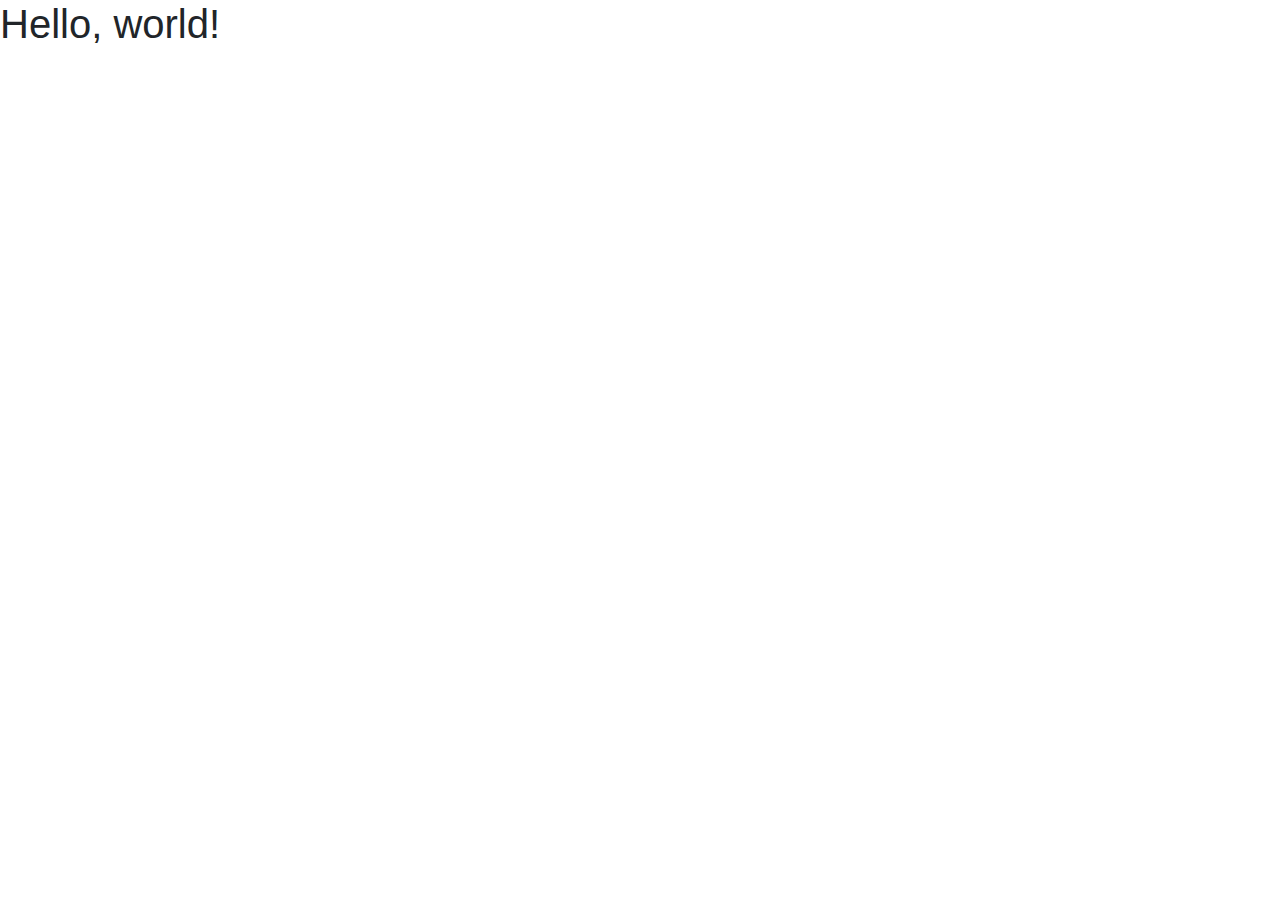
==== index.html @ 6f25c32c "Bootstrap Implementation Test" ====
<!doctype html>
<html lang="en">
  <head>
    <!-- Required meta tags -->
    <meta charset="utf-8">
    <meta name="viewport" content="width=device-width, initial-scale=1, shrink-to-fit=no">

    <!-- Bootstrap CSS -->
    <link rel="stylesheet" href="https://stackpath.bootstrapcdn.com/bootstrap/4.4.1/css/bootstrap.min.css" integrity="sha384-Vkoo8x4CGsO3+Hhxv8T/Q5PaXtkKtu6ug5TOeNV6gBiFeWPGFN9MuhOf23Q9Ifjh" crossorigin="anonymous">

    <title>Project A</title>
  </head>
  <body>
    <h1>Hello, world!</h1>

    <!-- Optional JavaScript -->
    <!-- jQuery first, then Popper.js, then Bootstrap JS -->
    <script src="https://code.jquery.com/jquery-3.4.1.slim.min.js" integrity="sha384-J6qa4849blE2+poT4WnyKhv5vZF5SrPo0iEjwBvKU7imGFAV0wwj1yYfoRSJoZ+n" crossorigin="anonymous"></script>
    <script src="https://cdn.jsdelivr.net/npm/popper.js@1.16.0/dist/umd/popper.min.js" integrity="sha384-Q6E9RHvbIyZFJoft+2mJbHaEWldlvI9IOYy5n3zV9zzTtmI3UksdQRVvoxMfooAo" crossorigin="anonymous"></script>
    <script src="https://stackpath.bootstrapcdn.com/bootstrap/4.4.1/js/bootstrap.min.js" integrity="sha384-wfSDF2E50Y2D1uUdj0O3uMBJnjuUD4Ih7YwaYd1iqfktj0Uod8GCExl3Og8ifwB6" crossorigin="anonymous"></script>
  </body>
</html>
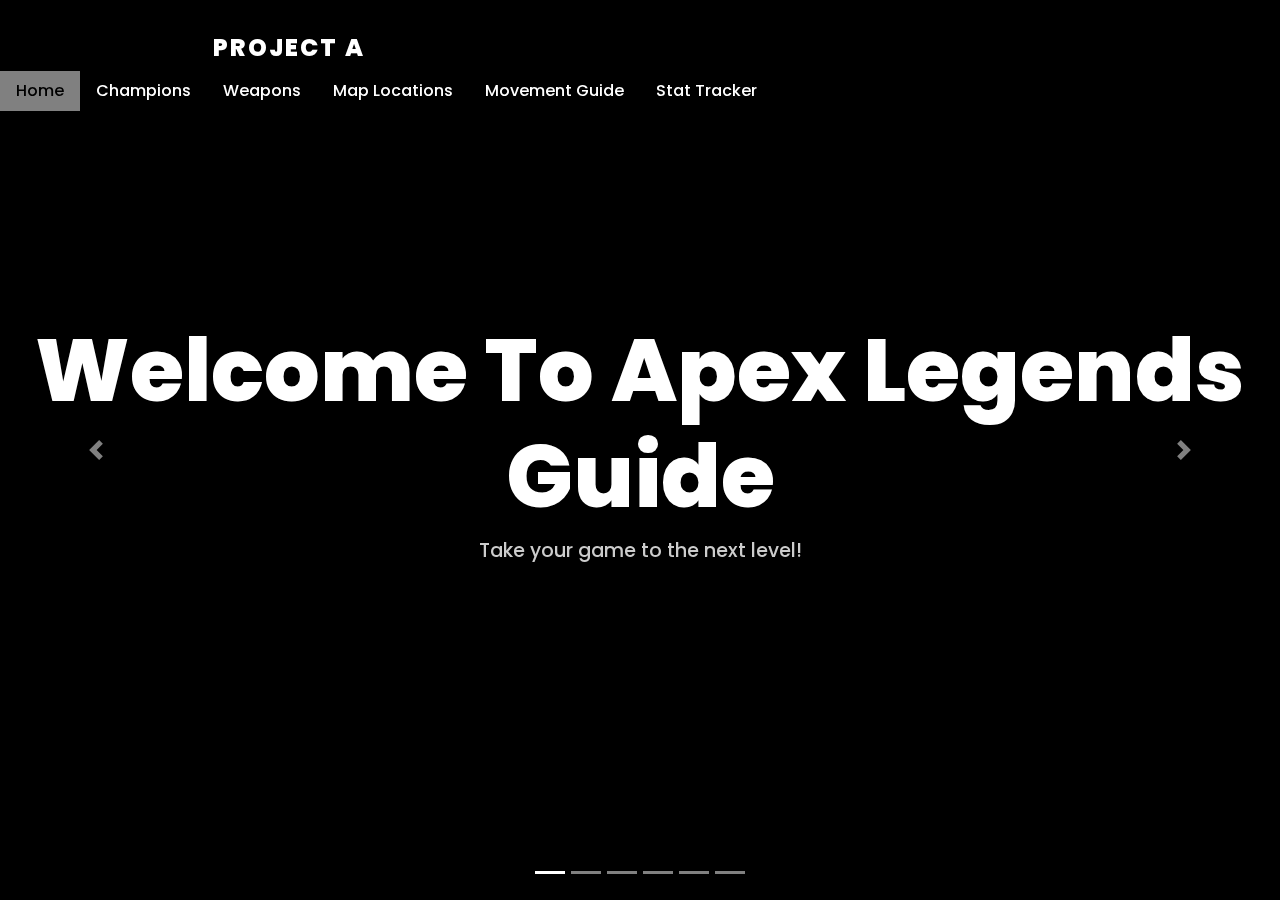
==== commit b9d36b37: "Landing Page work" ====
--- a/index.html
+++ b/index.html
@@ -1,22 +1,96 @@
 <!doctype html>
-<html lang="en">
+<html>
   <head>
     <!-- Required meta tags -->
-    <meta charset="utf-8">
-    <meta name="viewport" content="width=device-width, initial-scale=1, shrink-to-fit=no">
-
-    <!-- Bootstrap CSS -->
-    <link rel="stylesheet" href="https://stackpath.bootstrapcdn.com/bootstrap/4.4.1/css/bootstrap.min.css" integrity="sha384-Vkoo8x4CGsO3+Hhxv8T/Q5PaXtkKtu6ug5TOeNV6gBiFeWPGFN9MuhOf23Q9Ifjh" crossorigin="anonymous">
-
+    <meta charset="utf-8"/>
     <title>Project A</title>
+    
+    <!-- bootstrap cdn -->
+    <link rel="stylesheet" type="text/css" href="https://stackpath.bootstrapcdn.com/bootstrap/4.4.1/css/bootstrap.min.css"/>
+    <!-- Font awesome cdn -->
+    <link rel="stylesheet" type="text/css" href="https://stackpath.bootstrapcdn.com/font-awesome/4.7.0/css/font-awesome.min.css"/>
+    <!-- main.css -->
+    <link rel="stylesheet" type="text/css" href="main.css"/>
+    <!-- jquery cdn -->
+    <script type="text/javascript" src="https://code.jquery.com/jquery-3.4.1.js"></script>
   </head>
   <body>
-    <h1>Hello, world!</h1>
-
-    <!-- Optional JavaScript -->
-    <!-- jQuery first, then Popper.js, then Bootstrap JS -->
-    <script src="https://code.jquery.com/jquery-3.4.1.slim.min.js" integrity="sha384-J6qa4849blE2+poT4WnyKhv5vZF5SrPo0iEjwBvKU7imGFAV0wwj1yYfoRSJoZ+n" crossorigin="anonymous"></script>
-    <script src="https://cdn.jsdelivr.net/npm/popper.js@1.16.0/dist/umd/popper.min.js" integrity="sha384-Q6E9RHvbIyZFJoft+2mJbHaEWldlvI9IOYy5n3zV9zzTtmI3UksdQRVvoxMfooAo" crossorigin="anonymous"></script>
-    <script src="https://stackpath.bootstrapcdn.com/bootstrap/4.4.1/js/bootstrap.min.js" integrity="sha384-wfSDF2E50Y2D1uUdj0O3uMBJnjuUD4Ih7YwaYd1iqfktj0Uod8GCExl3Og8ifwB6" crossorigin="anonymous"></script>
+    <div class="container-fluid">
+      <div class="row">
+        <div class="col-md-12 navbar">
+          <a href="index.html" class="logo navbar-brand text-white offset-md-2">PROJECT A</a>
+          <ul class="nav">
+            <li class="nav-item active"><a href="#" class="nav-link">Home</a></li>
+            <li class="nav-item"><a href="#" class="nav-link">Champions</a></li>
+            <li class="nav-item"><a href="#" class="nav-link">Weapons</a></li>
+            <li class="nav-item"><a href="#" class="nav-link">Map Locations</a></li>
+            <li class="nav-item"><a href="#" class="nav-link">Movement Guide</a></li>
+            <li class="nav-item"><a href="#" class="nav-link">Stat Tracker</a></li>
+          </ul>
+        </div>
+  
+        <!-- slider banner	 -->  
+        <div id="carouselExampleIndicators" class="carousel slide" data-ride="carousel">
+          <ol class="carousel-indicators">
+            <li data-target="#carouselExampleIndicators" data-slide-to="0" class="active"></li>
+            <li data-target="#carouselExampleIndicators" data-slide-to="1"></li>
+            <li data-target="#carouselExampleIndicators" data-slide-to="2"></li>
+            <li data-target="#carouselExampleIndicators" data-slide-to="3"></li>
+            <li data-target="#carouselExampleIndicators" data-slide-to="4"></li>
+            <li data-target="#carouselExampleIndicators" data-slide-to="5"></li>
+          </ol>
+          <div class="carousel-inner">
+            <div class="carousel-item active">
+              <div class="info">
+                  <h1>Welcome To Apex Legends Guide</h1>
+                  <p>Take your game to the next level!</p>
+                </div>
+            </div>
+            <div class="carousel-item">
+              <div class="info">
+                  <h1>Champion Guide</h1>
+                  <p>Learn to efficiently use the top champions of Apex Legends!</p>
+                </div>
+            </div>
+            <div class="carousel-item">
+              <div class="info">
+                  <h1>Weapon Guide</h1>
+                  <p>Find out which guns are overpowered and how to use them properly!</p>
+                </div>
+            </div>
+            <div class="carousel-item">
+              <div class="info">
+                  <h1>Map Locations</h1>
+                  <p>Find out the best drop location for good loot or high frags!</p>
+                </div>
+            </div>
+            <div class="carousel-item">
+              <div class="info">
+                  <h1>Movement Guide</h1>
+                  <p>Learn about the various movement tips and tricks in Apex Legends!</p>
+                </div>
+            </div>
+            <div class="carousel-item">
+              <div class="info">
+                  <h1>Stat Tracker</h1>
+                  <p>Find out your lifetime stats or search up your past game history!</p>
+                </div>
+            </div>
+          </div>
+          <a class="carousel-control-prev" href="#carouselExampleIndicators" role="button" data-slide="prev">
+            <span class="carousel-control-prev-icon" aria-hidden="true"></span>
+            <span class="sr-only">Previous</span>
+          </a>
+          <a class="carousel-control-next" href="#carouselExampleIndicators" role="button" data-slide="next">
+            <span class="carousel-control-next-icon" aria-hidden="true"></span>
+            <span class="sr-only">Next</span>
+          </a>
+        </div>
+      </div>
+    </div> 
+  
+    <!-- scripts -->
+    <!-- bootstrap javascript cdn -->
+    <script type="text/javascript" src="https://stackpath.bootstrapcdn.com/bootstrap/4.4.1/js/bootstrap.min.js"></script>
   </body>
 </html>--- a/main.css
+++ b/main.css
@@ -0,0 +1,140 @@
+/*google font*/
+@import url('https://fonts.googleapis.com/css?family=Poppins:400,700,800,900&display=swap');
+
+*{
+	margin: 0;
+	padding: 0;
+	box-sizing: border-box;
+	font-family: 'Poppins',sans-serif;
+}
+.navbar{
+	position: fixed;
+	top: 0;
+	z-index: 99999;
+	padding:25px 0;
+}
+.navbar .logo{
+	font-size: 1.5em;
+	text-transform: uppercase;
+	font-weight: 750;
+	letter-spacing: 2px;
+}
+.navbar ul.nav{
+	margin-right: 15%;
+}
+.navbar ul.nav li.active,
+.navbar ul.nav li:hover{
+	background:rgba(255, 255, 255, 0.5);
+	color: #000;
+
+}
+.navbar ul.nav li a{
+	color: #fff;
+	font-size: 1em;
+	font-weight: 500;
+}
+.navbar ul.nav li.active a,
+.navbar ul.nav li:hover a{
+	color: #000;
+}
+
+/*slider*/
+#carouselExampleIndicators{
+	position: relative;
+	height: 100vh;
+	width: 100%;
+}
+#carouselExampleIndicators .carousel-inner{
+	position: relative;
+	height: 100%;
+	width: 100%;
+	background: #000;
+}
+#carouselExampleIndicators .carousel-inner:before{
+	position: absolute;
+	content: '';
+	background: rgba(0, 0, 0, 0.45);
+	top: 0;
+	left: 0;
+	height: 100%;
+	width: 100%;
+	z-index: 1;
+}
+/*General Apex Pic:*/
+#carouselExampleIndicators .carousel-inner .carousel-item{
+	position: relative;
+	height: 100%;
+	width:100%;
+	background: url('https://images.hdqwalls.com/download/apex-legends-4k-ah-1920x1080.jpg');
+	background-size: 100% 100%;
+	background-position: center;
+    background-attachment: fixed;
+}
+/*Champions Pic:*/
+/*Could Try: https://www.pngitem.com/pimgs/m/455-4553769_apex-legends-hd-png-download.png*/
+/*https://www.yummytabs.com/assets/apexlegends/backgrounds/default.jpg*/
+/*https://www.thenerdmag.com/wp-content/uploads/2019/03/Apex-Legends-Wallpaper.jpg*/
+#carouselExampleIndicators .carousel-inner .carousel-item:nth-child(2){
+	background: url('https://images2.minutemediacdn.com/image/fetch/c_fill,g_auto,f_auto,h_950,w_1920/https%3A%2F%2Fapptrigger.com%2Ffiles%2F2019%2F02%2Fapex-embed-legends-lineup.jpg');
+	background-size: 100% 100%;
+	background-position: center;
+    background-attachment: fixed;
+}
+/*Weapons Pic:*/
+#carouselExampleIndicators .carousel-inner .carousel-item:nth-child(3){
+	background: url('https://cdn.noobstation.net/wp-content/uploads/2019/06/027-03-apex-legends-new-legend-wattson.jpg');
+	background-size: 100% 100%;
+	background-position: center;
+	background-attachment: fixed;
+}
+/*Map Location Pic:*/
+/*https://cdn.gamer-network.net/2019/usgamer/Apex-Legends-Season-3_Art2.jpg/EG11/thumbnail/1920x1080/format/jpg/quality/65/apex-legends-new-map-beautiful-bad-pacing-pubg-miramar.jpg*/
+/*https://wallpapercart.com/wp-content/uploads/2019/03/Apex-Legends-HD-Wallpapers-full-map.jpg*/
+#carouselExampleIndicators .carousel-inner .carousel-item:nth-child(4){
+	background: url('https://cdn.gamer-network.net/2019/usgamer/Apex-Legends-Season-3_Art2.jpg/EG11/thumbnail/1920x1080/format/jpg/quality/65/apex-legends-new-map-beautiful-bad-pacing-pubg-miramar.jpg');
+	background-size: 100% 100%;
+	background-position: center;
+	background-attachment: fixed;
+}
+/*Movement Guide Pic:*/
+#carouselExampleIndicators .carousel-inner .carousel-item:nth-child(5){
+	background: url('https://wallpapercart.com/wp-content/uploads/2019/03/HD-Apex-Legends-Pathfinder-Wallpapers.jpg');
+	background-size: 100% 100%;
+	background-position: center;
+	background-attachment: fixed;
+} 
+/*Stat Tracker Pic:*/
+#carouselExampleIndicators .carousel-inner .carousel-item:nth-child(6){
+	background: url('https://wallpapercart.com/wp-content/uploads/2019/03/Apex-Legends-Starting-Wallpapers.png');
+	background-size: 100% 100%;
+	background-position: center;
+	background-attachment: fixed;
+}
+
+#carouselExampleIndicators .carousel-inner .carousel-item .info{
+	position: absolute;
+	top: 50%;
+	transform: translateY(-50%);
+	height: auto;
+	width: 100%;
+	z-index: 1;
+	text-align: center;
+}
+#carouselExampleIndicators .carousel-inner .carousel-item h1{
+	height: auto;
+	color: #fff;
+	width: 100%;
+	z-index: 1;
+	text-align: center;
+	font-size: 5.5em;
+	font-weight: 750;
+}
+#carouselExampleIndicators .carousel-inner .carousel-item p{
+	height: auto;
+	color: #ccc;
+	width: 100%;
+	z-index: 1;
+	text-align: center;
+	font-size: 1.2em;
+	font-weight: 500;
+}